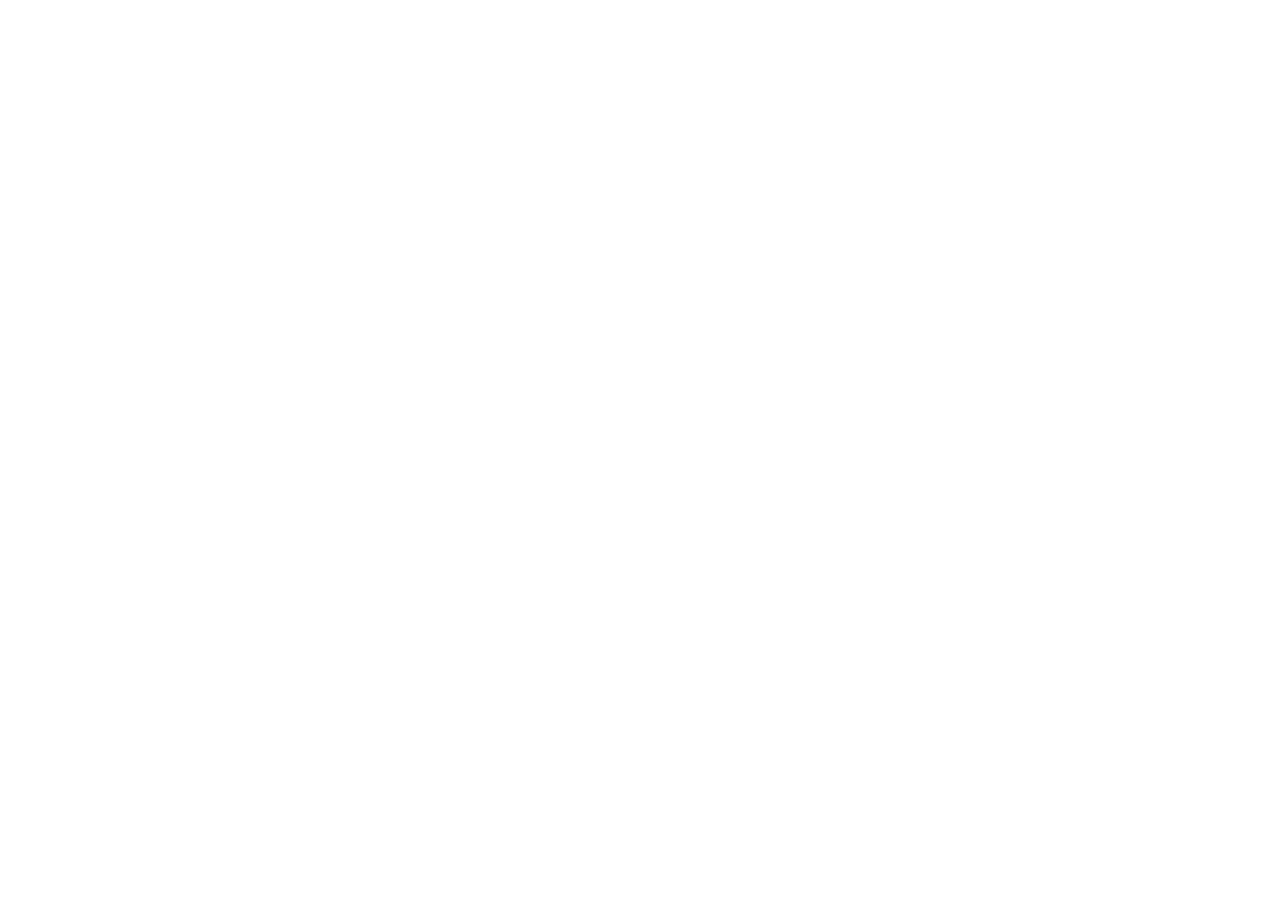
==== index.html @ e3e1e554 "Se creo la semantica del proyecto" ====
<!DOCTYPE html>
<html lang="en">
<head>
    <meta charset="UTF-8">
    <meta name="viewport" content="width=device-width, initial-scale=1.0">
    <title>Mis primeros pasos</title>
</head>
<body>
    <header></header>
    <main></main>
    <footer></footer>
</body>
</html>
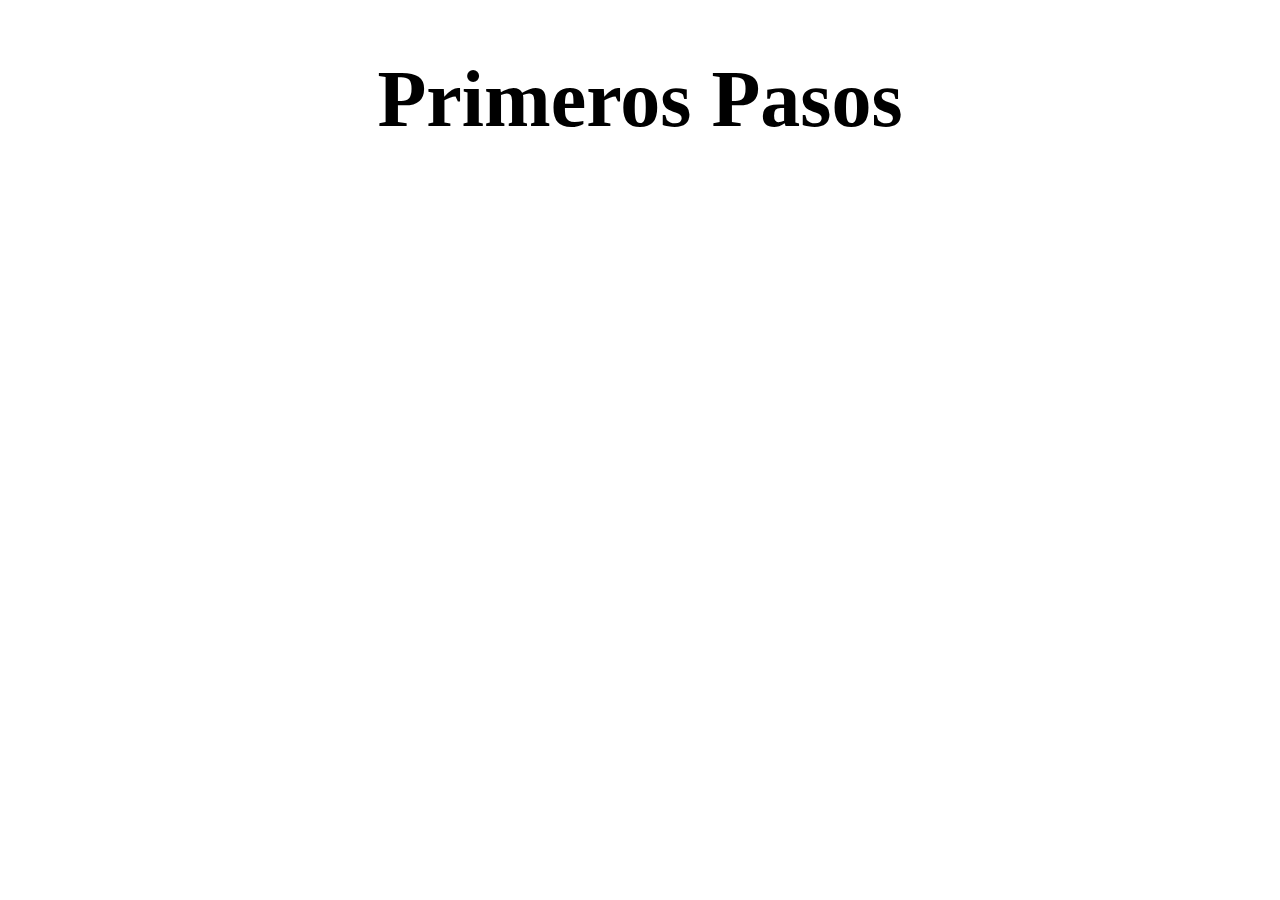
==== commit 870dff43: "Se agregan primeros estilos" ====
--- a/index.html
+++ b/index.html
@@ -3,10 +3,13 @@
 <head>
     <meta charset="UTF-8">
     <meta name="viewport" content="width=device-width, initial-scale=1.0">
+    <link rel="stylesheet" href="./src/css/style.css">
     <title>Mis primeros pasos</title>
 </head>
 <body>
-    <header></header>
+    <header>
+        <h1>Primeros pasos</h1>
+    </header>
     <main></main>
     <footer></footer>
 </body>
--- a/src/css/style.css
+++ b/src/css/style.css
@@ -0,0 +1,5 @@
+h1{
+    text-align: center;
+    text-transform: capitalize;
+    font-size: 80px;
+}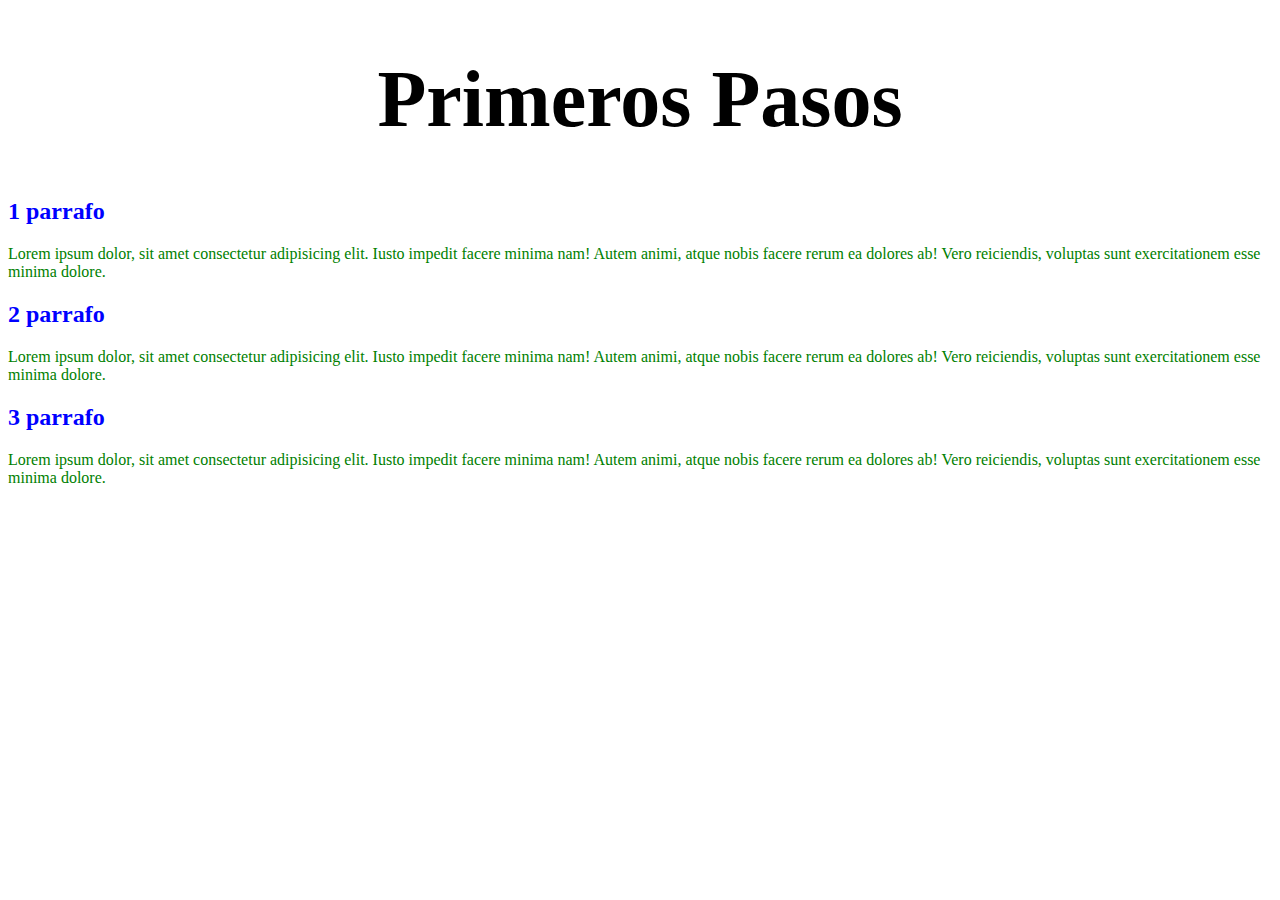
==== commit 19aff2d5: "ingreso del copyrght" ====
--- a/index.html
+++ b/index.html
@@ -4,13 +4,27 @@
     <meta charset="UTF-8">
     <meta name="viewport" content="width=device-width, initial-scale=1.0">
     <link rel="stylesheet" href="./src/css/style.css">
+    <meta name="copyright" content="© 2024 Pablo Ruiz" >
     <title>Mis primeros pasos</title>
 </head>
 <body>
     <header>
         <h1>Primeros pasos</h1>
     </header>
-    <main></main>
+    <main>
+        <section>
+            <h2>1 parrafo</h2>
+            <p>Lorem ipsum dolor, sit amet consectetur adipisicing elit. Iusto impedit facere minima nam! Autem animi, atque nobis facere rerum ea dolores ab! Vero reiciendis, voluptas sunt exercitationem esse minima dolore.</p>
+        </section>
+        <section>
+            <h2>2 parrafo</h2>
+            <p>Lorem ipsum dolor, sit amet consectetur adipisicing elit. Iusto impedit facere minima nam! Autem animi, atque nobis facere rerum ea dolores ab! Vero reiciendis, voluptas sunt exercitationem esse minima dolore.</p>
+        </section>
+        <section>
+            <h2>3 parrafo</h2>
+            <p>Lorem ipsum dolor, sit amet consectetur adipisicing elit. Iusto impedit facere minima nam! Autem animi, atque nobis facere rerum ea dolores ab! Vero reiciendis, voluptas sunt exercitationem esse minima dolore.</p>
+        </section>
+    </main>
     <footer></footer>
 </body>
 </html>--- a/src/css/style.css
+++ b/src/css/style.css
@@ -2,4 +2,10 @@
     text-align: center;
     text-transform: capitalize;
     font-size: 80px;
+}
+h2{
+    color: blue;
+}
+p{
+    color: green;
 }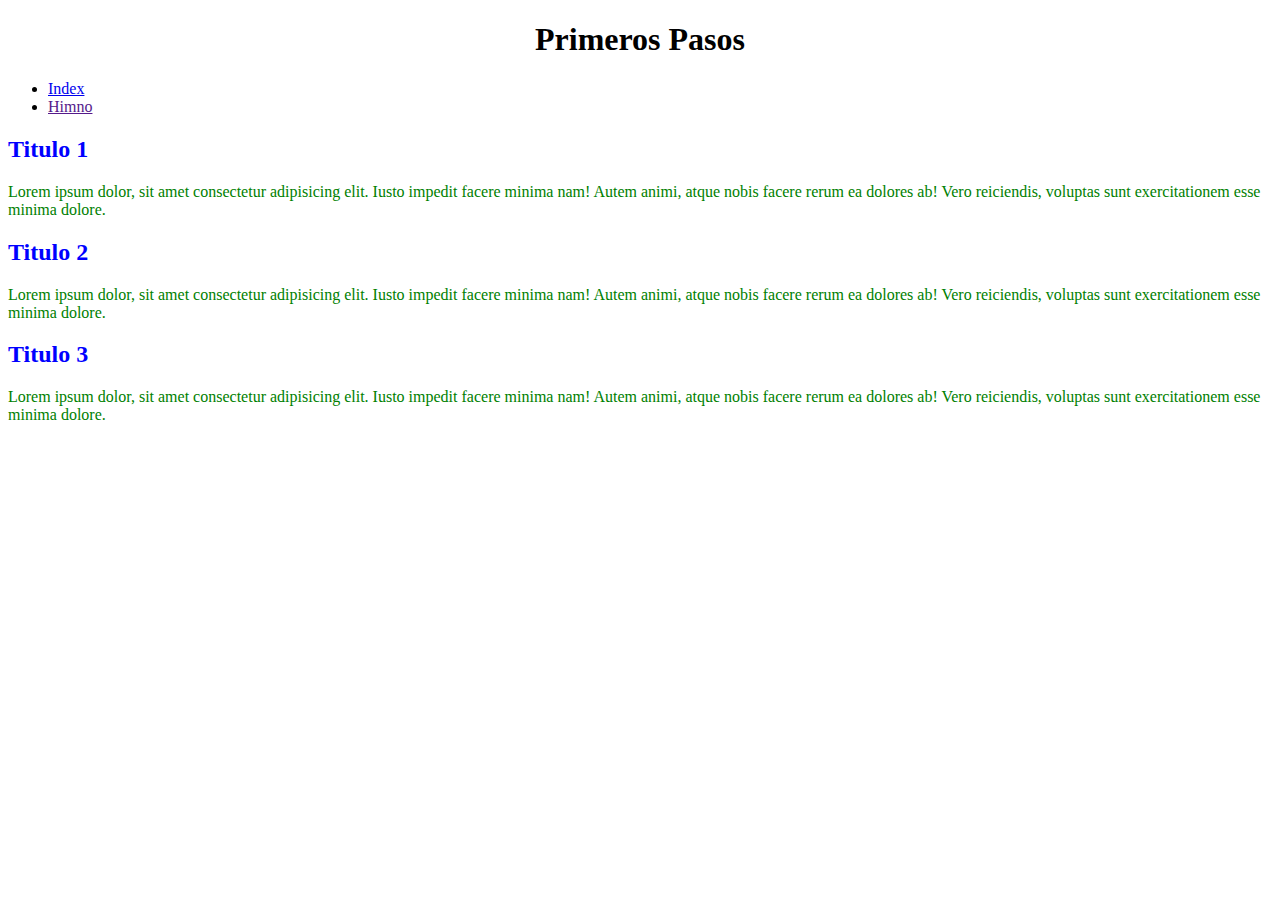
==== commit 10bb223a: "se crea nav y se agrega pag de himno" ====
--- a/index.html
+++ b/index.html
@@ -10,18 +10,24 @@
 <body>
     <header>
         <h1>Primeros pasos</h1>
+        <nav>
+            <ul>
+                <li><a href="./index.html">Index</a></li>
+                <li><a href="">Himno</a></li>
+            </ul>
+        </nav>
     </header>
     <main>
         <section>
-            <h2>1 parrafo</h2>
+            <h2>Titulo 1</h2>
             <p>Lorem ipsum dolor, sit amet consectetur adipisicing elit. Iusto impedit facere minima nam! Autem animi, atque nobis facere rerum ea dolores ab! Vero reiciendis, voluptas sunt exercitationem esse minima dolore.</p>
         </section>
         <section>
-            <h2>2 parrafo</h2>
+            <h2>Titulo 2</h2>
             <p>Lorem ipsum dolor, sit amet consectetur adipisicing elit. Iusto impedit facere minima nam! Autem animi, atque nobis facere rerum ea dolores ab! Vero reiciendis, voluptas sunt exercitationem esse minima dolore.</p>
         </section>
         <section>
-            <h2>3 parrafo</h2>
+            <h2>Titulo 3</h2>
             <p>Lorem ipsum dolor, sit amet consectetur adipisicing elit. Iusto impedit facere minima nam! Autem animi, atque nobis facere rerum ea dolores ab! Vero reiciendis, voluptas sunt exercitationem esse minima dolore.</p>
         </section>
     </main>
--- a/src/css/style.css
+++ b/src/css/style.css
@@ -1,7 +1,6 @@
 h1{
     text-align: center;
     text-transform: capitalize;
-    font-size: 80px;
 }
 h2{
     color: blue;
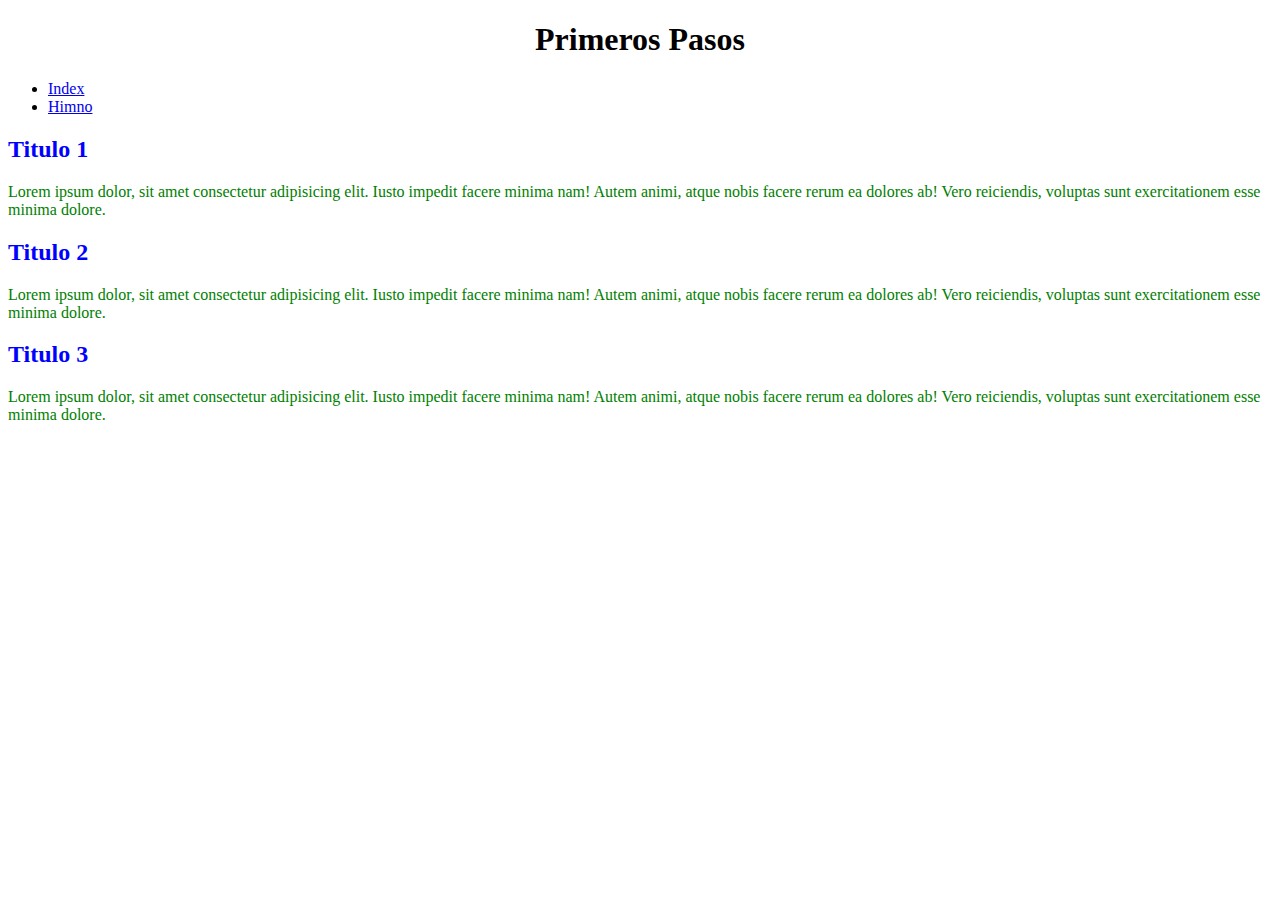
==== commit 579bd4ca: "Se agrega himno" ====
--- a/index.html
+++ b/index.html
@@ -13,7 +13,7 @@
         <nav>
             <ul>
                 <li><a href="./index.html">Index</a></li>
-                <li><a href="">Himno</a></li>
+                <li><a href="./src/pages/himno.html">Himno</a></li>
             </ul>
         </nav>
     </header>
